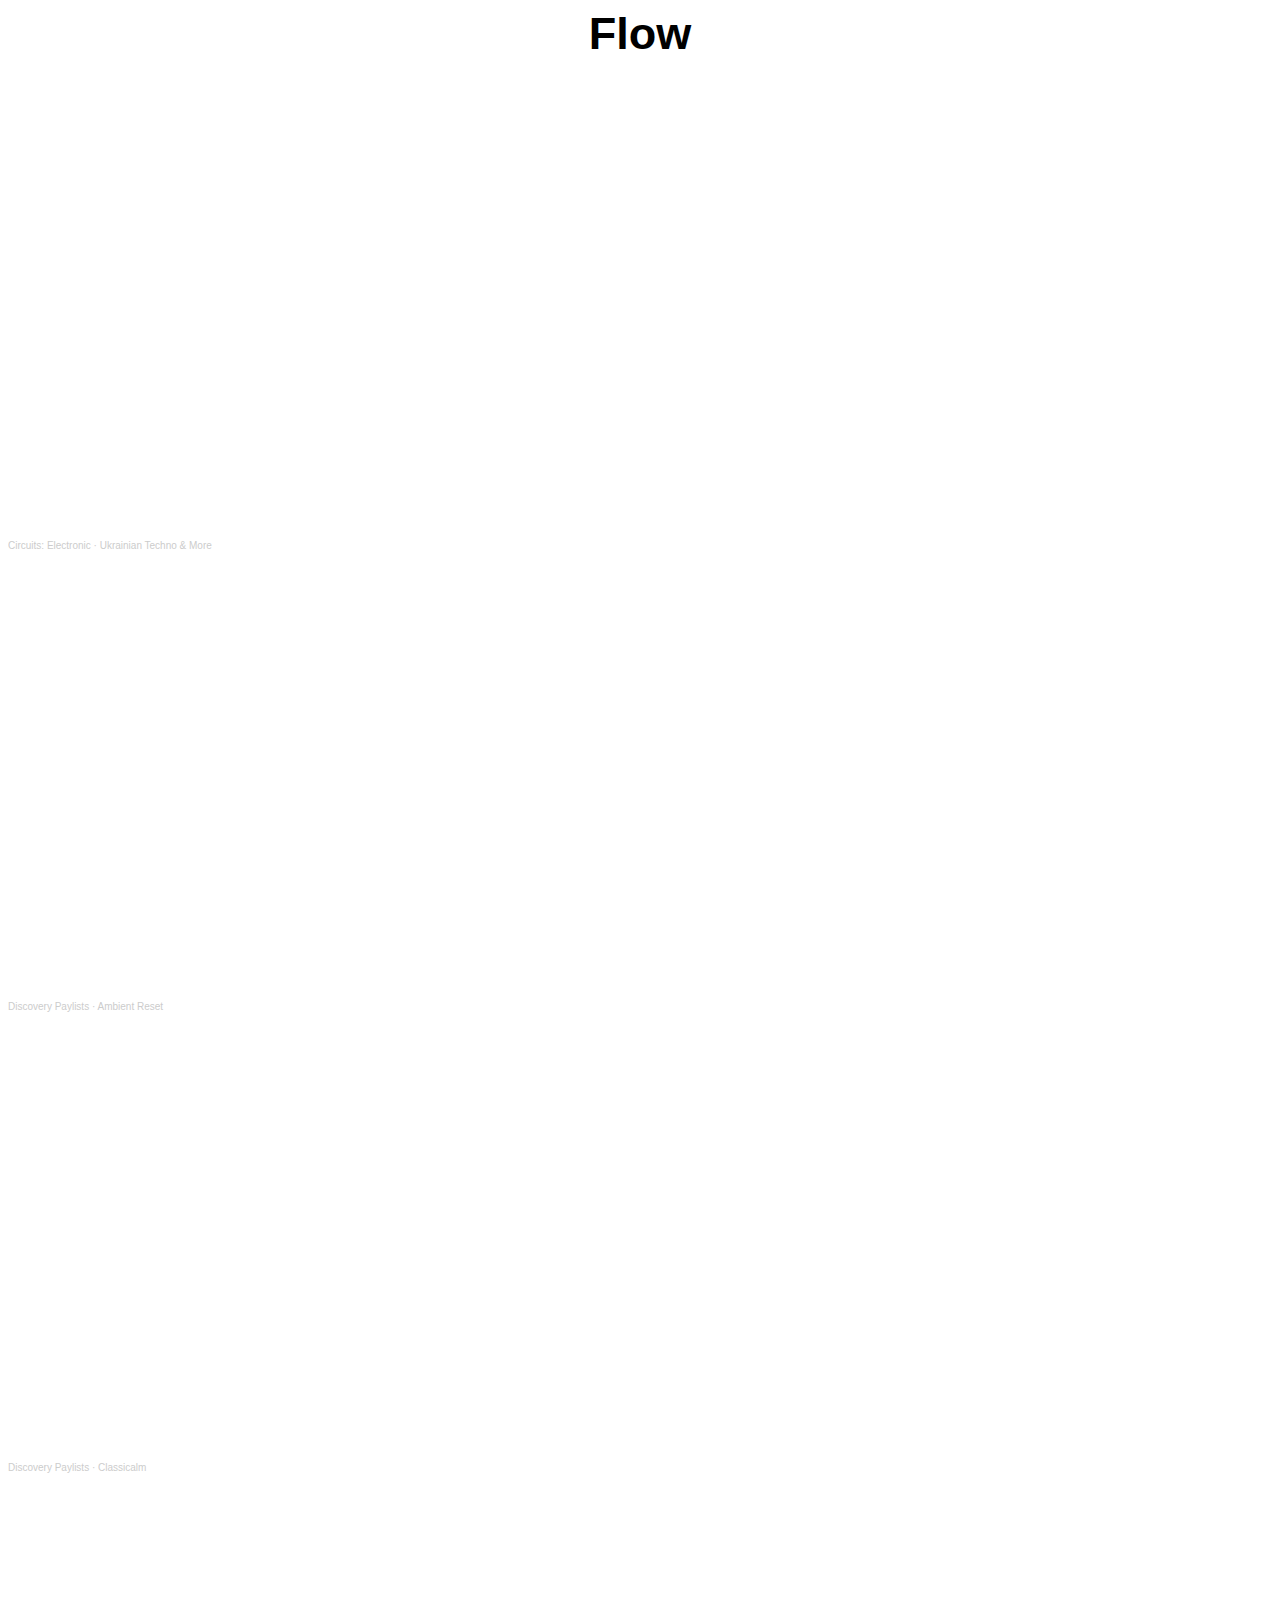
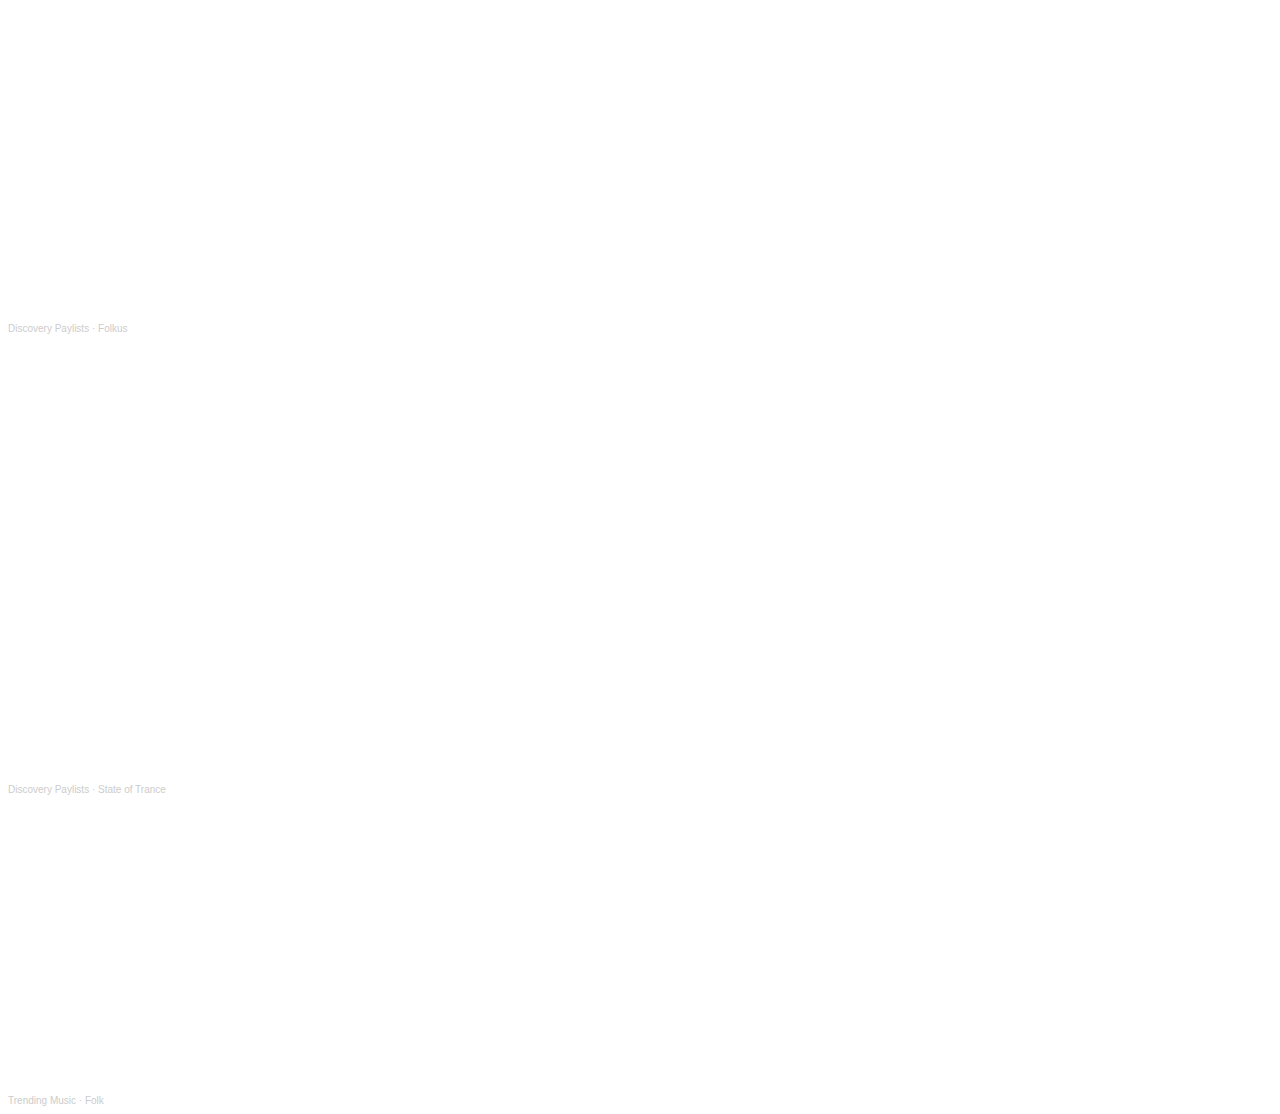
==== index2.html @ b7a731fd "Create index2.html" ====
<html>

<head>
  <title> пісни

  </title>
</head>
<body style="font-family:sans-serif; background-color:white; color:black">
  <h1 style="font-size:45px; text-align:center">Flow</h1>
   <iframe width="100%" height="450" scrolling="no" frameborder="no" allow="autoplay" src="https://w.soundcloud.com/player/?url=https%3A//api.soundcloud.com/playlists/1402944703&color=%23ff5500&auto_play=false&hide_related=false&show_comments=true&show_user=true&show_reposts=false&show_teaser=true"></iframe><div style="font-size: 10px; color: #cccccc;line-break: anywhere;word-break: normal;overflow: hidden;white-space: nowrap;text-overflow: ellipsis; font-family: Interstate,Lucida Grande,Lucida Sans Unicode,Lucida Sans,Garuda,Verdana,Tahoma,sans-serif;font-weight: 100;"><a href="https://soundcloud.com/soundcloud-circuits" title="Circuits: Electronic" target="_blank" style="color: #cccccc; text-decoration: none;">Circuits: Electronic</a> · <a href="https://soundcloud.com/soundcloud-circuits/sets/ukraine-ukrainian-techno-and-more" title="Ukrainian Techno &amp; More" target="_blank" style="color: #cccccc; text-decoration: none;">Ukrainian Techno &amp; More</a></div>
   <iframe width="100%" height="450" scrolling="no" frameborder="no" allow="autoplay" src="https://w.soundcloud.com/player/?url=https%3A//api.soundcloud.com/playlists/1710964548&color=%23ff5500&auto_play=false&hide_related=false&show_comments=true&show_user=true&show_reposts=false&show_teaser=true"></iframe><div style="font-size: 10px; color: #cccccc;line-break: anywhere;word-break: normal;overflow: hidden;white-space: nowrap;text-overflow: ellipsis; font-family: Interstate,Lucida Grande,Lucida Sans Unicode,Lucida Sans,Garuda,Verdana,Tahoma,sans-serif;font-weight: 100;"><a href="https://soundcloud.com/sc-playlists-ibe" title="Discovery Paylists" target="_blank" style="color: #cccccc; text-decoration: none;">Discovery Paylists</a> · <a href="https://soundcloud.com/sc-playlists-ibe/sets/ambient-reset" title="Ambient Reset" target="_blank" style="color: #cccccc; text-decoration: none;">Ambient Reset</a></div>
   <iframe width="100%" height="450" scrolling="no" frameborder="no" allow="autoplay" src="https://w.soundcloud.com/player/?url=https%3A//api.soundcloud.com/playlists/1710964047&color=%23ff5500&auto_play=false&hide_related=false&show_comments=true&show_user=true&show_reposts=false&show_teaser=true"></iframe><div style="font-size: 10px; color: #cccccc;line-break: anywhere;word-break: normal;overflow: hidden;white-space: nowrap;text-overflow: ellipsis; font-family: Interstate,Lucida Grande,Lucida Sans Unicode,Lucida Sans,Garuda,Verdana,Tahoma,sans-serif;font-weight: 100;"><a href="https://soundcloud.com/sc-playlists-ibe" title="Discovery Paylists" target="_blank" style="color: #cccccc; text-decoration: none;">Discovery Paylists</a> · <a href="https://soundcloud.com/sc-playlists-ibe/sets/classicalm" title="Classicalm" target="_blank" style="color: #cccccc; text-decoration: none;">Classicalm</a></div>
   <iframe width="100%" height="450" scrolling="no" frameborder="no" allow="autoplay" src="https://w.soundcloud.com/player/?url=https%3A//api.soundcloud.com/playlists/1710963975&color=%23ff5500&auto_play=false&hide_related=false&show_comments=true&show_user=true&show_reposts=false&show_teaser=true"></iframe><div style="font-size: 10px; color: #cccccc;line-break: anywhere;word-break: normal;overflow: hidden;white-space: nowrap;text-overflow: ellipsis; font-family: Interstate,Lucida Grande,Lucida Sans Unicode,Lucida Sans,Garuda,Verdana,Tahoma,sans-serif;font-weight: 100;"><a href="https://soundcloud.com/sc-playlists-ibe" title="Discovery Paylists" target="_blank" style="color: #cccccc; text-decoration: none;">Discovery Paylists</a> · <a href="https://soundcloud.com/sc-playlists-ibe/sets/folkus" title="Folkus" target="_blank" style="color: #cccccc; text-decoration: none;">Folkus</a></div>
   <iframe width="100%" height="450" scrolling="no" frameborder="no" allow="autoplay" src="https://w.soundcloud.com/player/?url=https%3A//api.soundcloud.com/playlists/1710964371&color=%23ff5500&auto_play=false&hide_related=false&show_comments=true&show_user=true&show_reposts=false&show_teaser=true"></iframe><div style="font-size: 10px; color: #cccccc;line-break: anywhere;word-break: normal;overflow: hidden;white-space: nowrap;text-overflow: ellipsis; font-family: Interstate,Lucida Grande,Lucida Sans Unicode,Lucida Sans,Garuda,Verdana,Tahoma,sans-serif;font-weight: 100;"><a href="https://soundcloud.com/sc-playlists-ibe" title="Discovery Paylists" target="_blank" style="color: #cccccc; text-decoration: none;">Discovery Paylists</a> · <a href="https://soundcloud.com/sc-playlists-ibe/sets/state-of-trance" title="State of Trance" target="_blank" style="color: #cccccc; text-decoration: none;">State of Trance</a></div>
   <iframe width="400" height="300" scrolling="no" frameborder="no" allow="autoplay" src="https://w.soundcloud.com/player/?url=https%3A//api.soundcloud.com/playlists/1734885087&color=%23ff5500&auto_play=false&hide_related=false&show_comments=true&show_user=true&show_reposts=false&show_teaser=true"></iframe><div style="font-size: 10px; color: #cccccc;line-break: anywhere;word-break: normal;overflow: hidden;white-space: nowrap;text-overflow: ellipsis; font-family: Interstate,Lucida Grande,Lucida Sans Unicode,Lucida Sans,Garuda,Verdana,Tahoma,sans-serif;font-weight: 100;"><a href="https://soundcloud.com/trending-music-ibe" title="Trending Music" target="_blank" style="color: #cccccc; text-decoration: none;">Trending Music</a> · <a href="https://soundcloud.com/trending-music-ibe/sets/folk" title="Folk" target="_blank" style="color: #cccccc; text-decoration: none;">Folk</a></div>
</body>

</html>
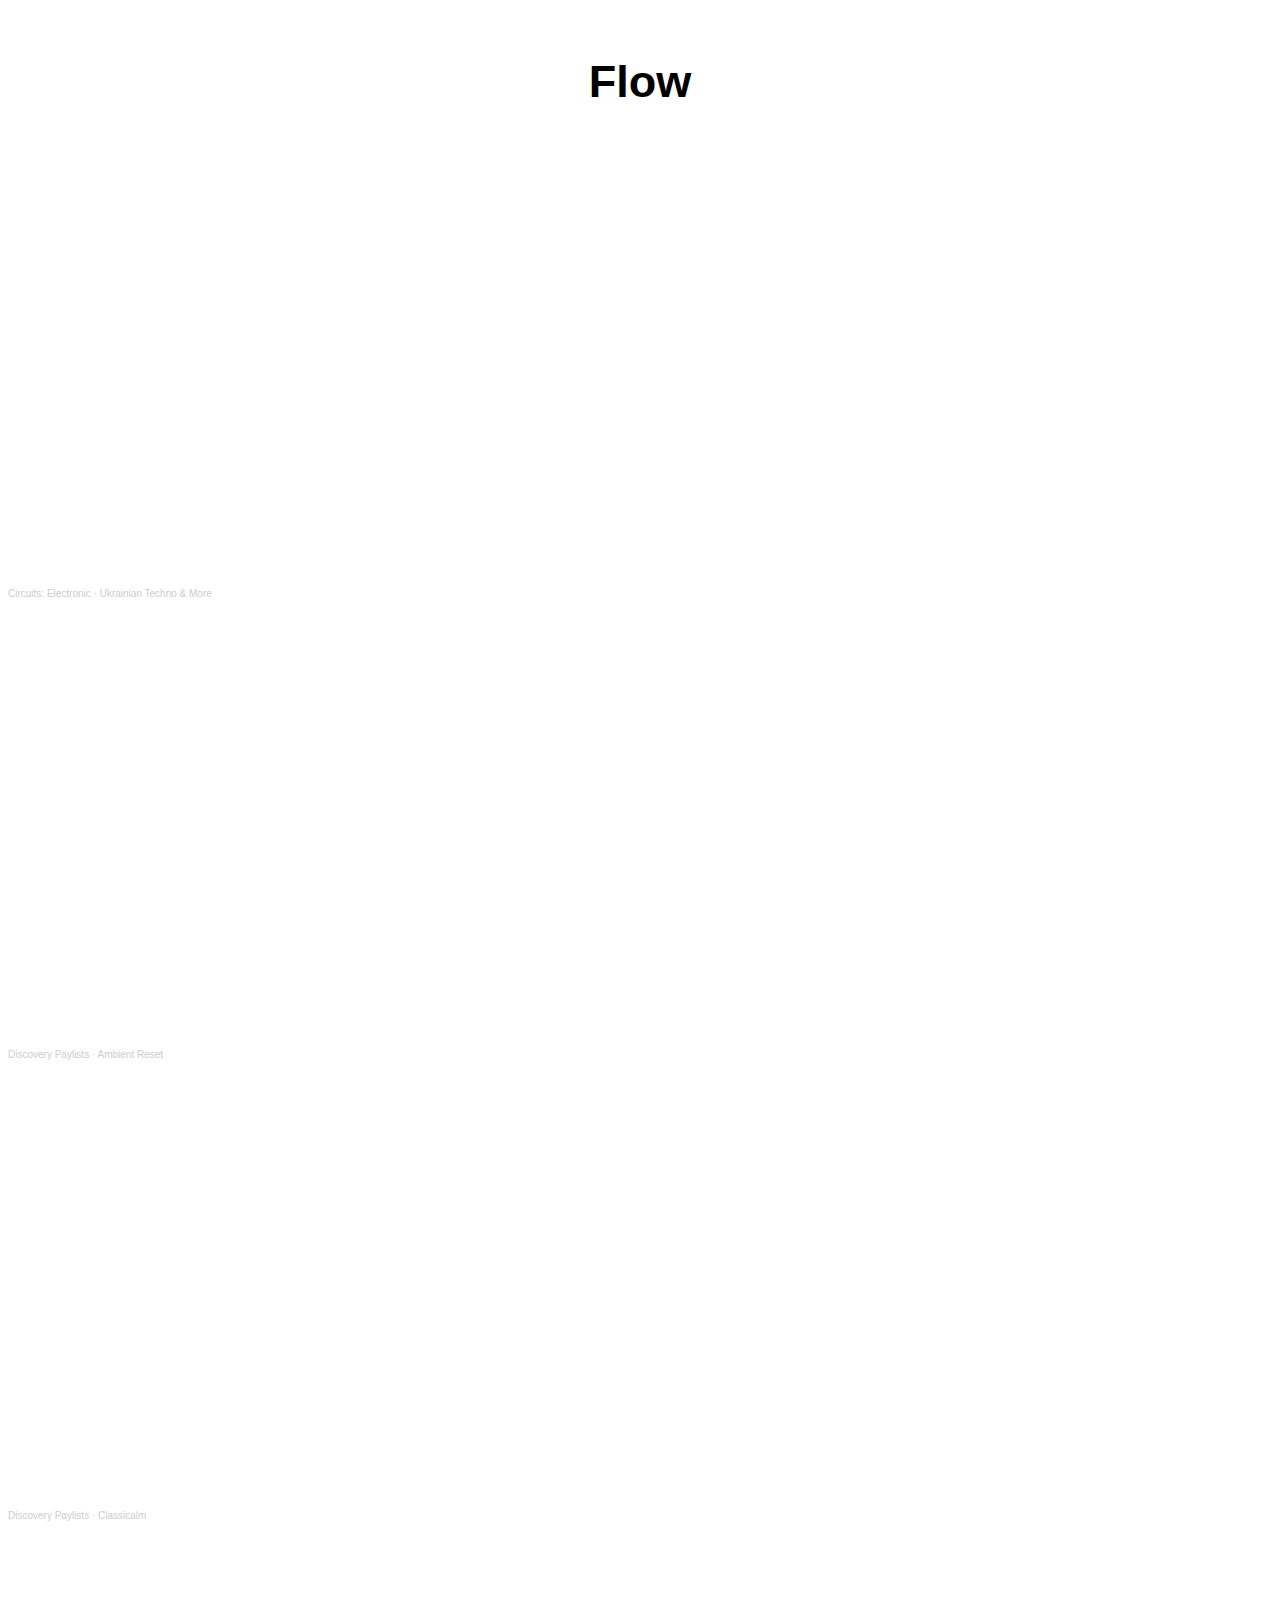
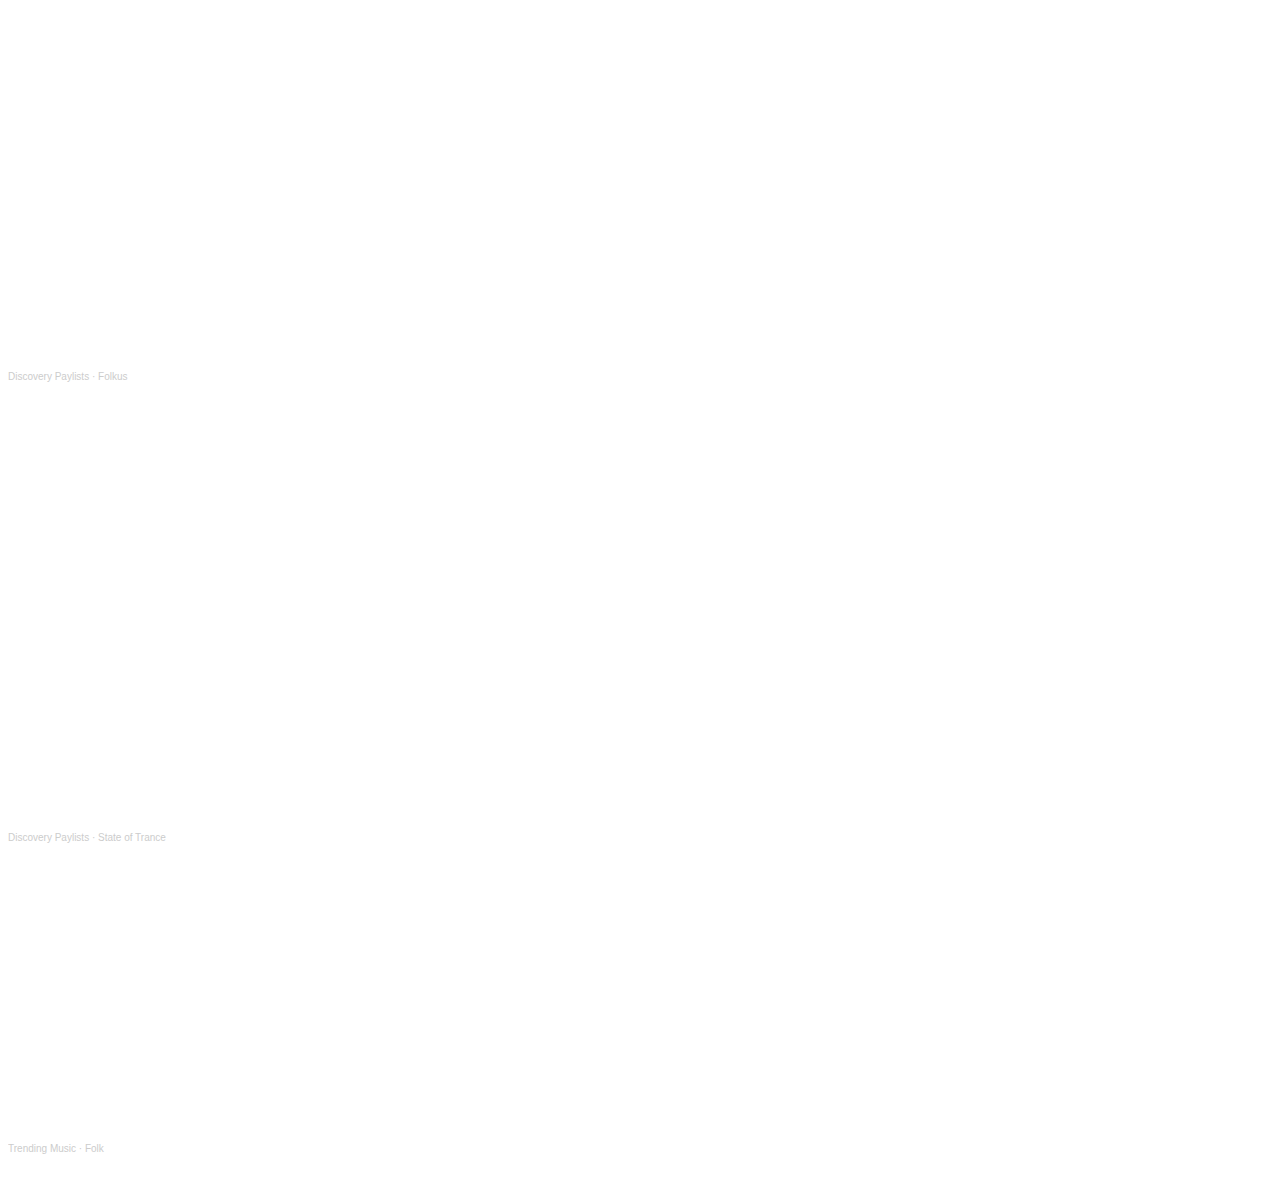
==== commit 788f1130: "Update index2.html" ====
--- a/index2.html
+++ b/index2.html
@@ -1,5 +1,5 @@
 <html>
-
+<a style="color:white" href="index.html"> вперед</a>
 <head>
   <title> пісни
 
@@ -14,5 +14,5 @@
    <iframe width="100%" height="450" scrolling="no" frameborder="no" allow="autoplay" src="https://w.soundcloud.com/player/?url=https%3A//api.soundcloud.com/playlists/1710964371&color=%23ff5500&auto_play=false&hide_related=false&show_comments=true&show_user=true&show_reposts=false&show_teaser=true"></iframe><div style="font-size: 10px; color: #cccccc;line-break: anywhere;word-break: normal;overflow: hidden;white-space: nowrap;text-overflow: ellipsis; font-family: Interstate,Lucida Grande,Lucida Sans Unicode,Lucida Sans,Garuda,Verdana,Tahoma,sans-serif;font-weight: 100;"><a href="https://soundcloud.com/sc-playlists-ibe" title="Discovery Paylists" target="_blank" style="color: #cccccc; text-decoration: none;">Discovery Paylists</a> · <a href="https://soundcloud.com/sc-playlists-ibe/sets/state-of-trance" title="State of Trance" target="_blank" style="color: #cccccc; text-decoration: none;">State of Trance</a></div>
    <iframe width="400" height="300" scrolling="no" frameborder="no" allow="autoplay" src="https://w.soundcloud.com/player/?url=https%3A//api.soundcloud.com/playlists/1734885087&color=%23ff5500&auto_play=false&hide_related=false&show_comments=true&show_user=true&show_reposts=false&show_teaser=true"></iframe><div style="font-size: 10px; color: #cccccc;line-break: anywhere;word-break: normal;overflow: hidden;white-space: nowrap;text-overflow: ellipsis; font-family: Interstate,Lucida Grande,Lucida Sans Unicode,Lucida Sans,Garuda,Verdana,Tahoma,sans-serif;font-weight: 100;"><a href="https://soundcloud.com/trending-music-ibe" title="Trending Music" target="_blank" style="color: #cccccc; text-decoration: none;">Trending Music</a> · <a href="https://soundcloud.com/trending-music-ibe/sets/folk" title="Folk" target="_blank" style="color: #cccccc; text-decoration: none;">Folk</a></div>
 </body>
-
+<a style="color:white" href="index.html"> назад</a>
 </html>
